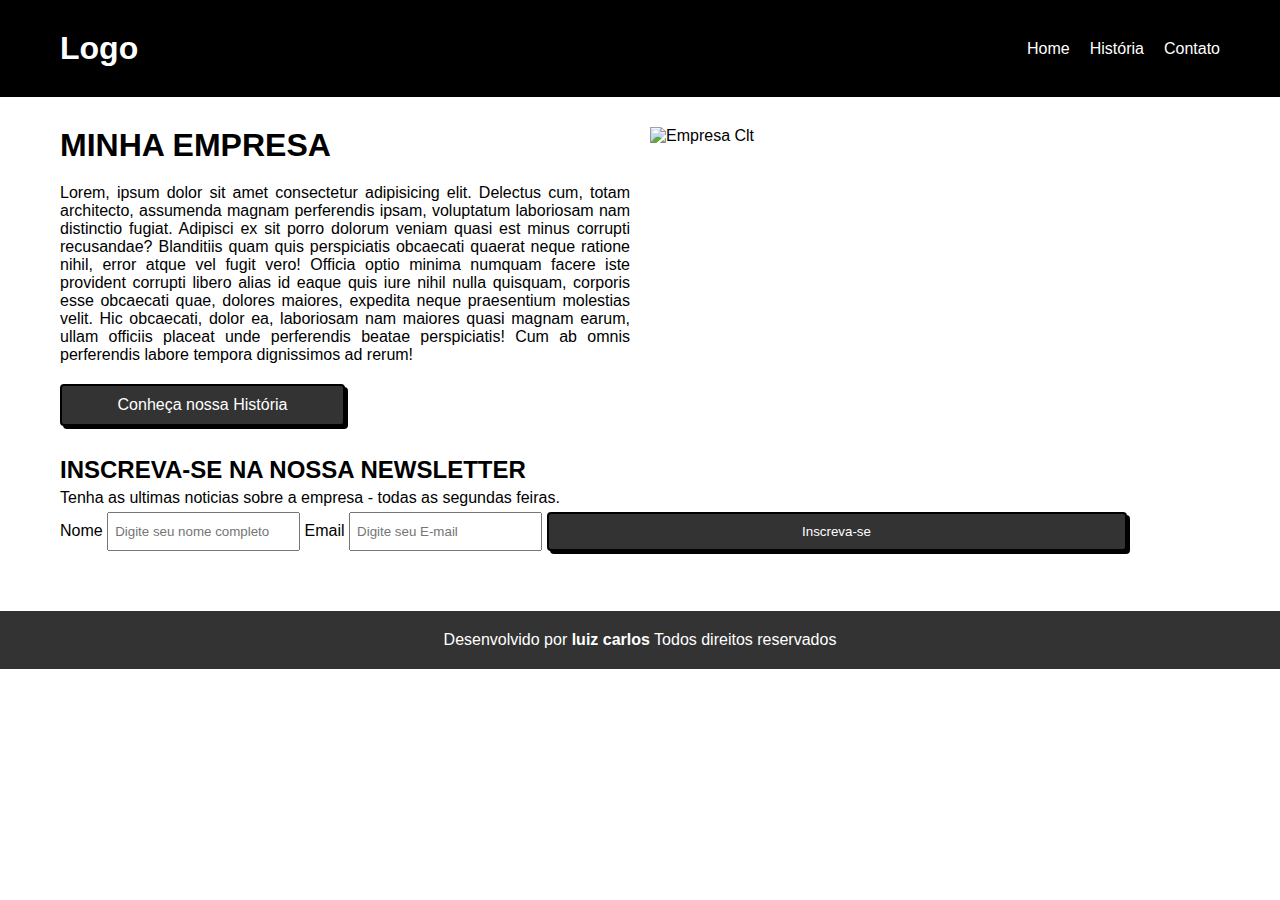
==== index.html @ 3b22efe2 "exponsividade-concluida" ====
<!DOCTYPE html>
<html lang="pt-br">

<head>
    <meta charset="UTF-8">
    <meta name="viewport" content="width=device-width, initial-scale=1.0">
    <meta name="author" content="Carlos Henrique">
    <link rel="stylesheet" href="https://cdnjs.cloudflare.com/ajax/libs/font-awesome/6.6.0/css/all.min.css" integrity="sha512-Kc323vGBEqzTmouAECnVceyQqyqdsSiqLQISBL29aUW4U/M7pSPA/gEUZQqv1cwx4OnYxTxve5UMg5GT6L4JJg==" crossorigin="anonymous" referrerpolicy="no-referrer" />
    <!--Tag para descrever o nome do desenvolvedor -->
    <link rel="shortcut icon" href="assets/icon.png" type="image/x-icon">
    <!--Tag Link para adicionar icon na barra do navegador-->
    <link rel="stylesheet" href="./assets/CSS/style.css">
    <link rel="stylesheet" href="./assets/CSS/home.css">
    <title>Minha Empresa</title>

</head>

<body>
  <!-- cabeçalho -->  <header class="cabecalho">
        <h1>Logo</h1>
      <nav>
        <ul>
            <li><a href="../index.html">Home</a></li>
            <li><a href="./pages/historia.html">História</a></li>
            <li><a href="./pages/contato.html">Contato</a></li>
        </ul>
      </nav>
      <div class="menu">
      <i class="fa-solid fa-bars"></i>
    </div>
    </header>

   <!-- main --> <main class="main">
        <section class="pai-dos-lados">
            <div class="lado-esquerdo">
                <h1>Minha Empresa</h1>

                <p>Lorem, ipsum dolor sit amet consectetur adipisicing elit. Delectus cum, totam architecto, assumenda
                    magnam perferendis ipsam, voluptatum laboriosam nam distinctio fugiat. Adipisci ex sit porro dolorum
                    veniam quasi est minus corrupti recusandae? Blanditiis quam quis perspiciatis obcaecati quaerat
                    neque ratione nihil, error atque vel fugit vero! Officia optio minima numquam facere iste provident
                    corrupti libero alias id eaque quis iure nihil nulla quisquam, corporis esse obcaecati quae, dolores
                    maiores, expedita neque praesentium molestias velit. Hic obcaecati, dolor ea, laboriosam nam maiores
                    quasi magnam earum, ullam officiis placeat unde perferendis beatae perspiciatis! Cum ab omnis
                    perferendis labore tempora dignissimos ad rerum!</p>
                
                <a class="btn" href="./pages/historia.html">Conheça nossa História</a>
            </div>
            <div class="lado-direito">
                <img src="assets/img/empresa.jpg" width="800px" alt="Empresa Clt">
            </div>
        </section>
        <section class="newsletter">
            <div class="espace">
            <h2>Inscreva-se na nossa Newsletter</h2>
            <p>Tenha as ultimas noticias sobre a empresa - todas as segundas feiras.</p>
            
     <form>
        <label for="nome">Nome</label>
        <input type="text" id="nome" placeholder="Digite seu nome completo" required>
        <label for="email">Email</label>
        <input type="email" id="email" placeholder="Digite seu E-mail" required>
        <input class="btn" type="submit" value="Inscreva-se" />
    </form>

</section>

    
    </main>
   <!-- rodape --> <footer class="rodape">
    
        <p>Desenvolvido por <strong>luiz carlos</strong> Todos direitos reservados</p>
        
        </footer>
</body>

</html>
---- assets/CSS/style.css ----
*{
    margin: 0%;
    padding: 0%;
    box-sizing: border-box;
    font-family: Verdana, Geneva, Tahoma, sans-serif;
    list-style: none;
    text-decoration: none;
}

.cabecalho{
    display: flex;
    justify-content: space-between;
    align-items: center;
    background-color: black;
    color:white;
    padding: 30px 60px;
}

.cabecalho ul{
    display: flex;
    gap: 20px;
}
.cabecalho ul li a{
    color: white;
}
.cabecalho .menu{
    display: none;/* faz sumir o bloco da estrutura(tira o icone da pag) */
}
.main{
    padding: 30px 60px;
}

.rodape{
background-color: #333;
color: #fff;
padding: 15px;
text-align: center;
padding: 20px 30px;
}

@media screen and (max-width: 500px){
 .cabecalho nav{
    display: none;

 }
.cabecalho .menu{
    display: flex;
}    
    
}
---- assets/CSS/home.css ----
.pai-dos-lados{
    display: flex;
    gap: 20px;
    padding-bottom: 30px;
}

.pai-dos-lados div{
    width: 50%;
}
 .pai-dos-lados .lado-direito img{
    width: 100%;
 }
 .pai-dos-lados .lado-esquerdo p{
    text-align: justify ;
 }
 .pai-dos-lados .lado-esquerdo{
    display: flex;
    flex-direction: column;
    gap: 20px;
 }
 .pai-dos-lados .lado-esquerdo button{
    width: 50%;
    border: 2px solid black;
    border-radius: 4px;
    padding: 10px 20px;
    background-color: #333;
    color: #fff;
    box-shadow: black 3px 3px 0px;
    cursor:pointer;
 }
 
 .pai-dos-lados .lado-esquerdo h1 , .newsletter h2{
    text-transform: uppercase;
 }
 .newsletter{
    display: flex;
    flex-direction: column;
    gap: 20px;
    padding-bottom: 30px;
 }
.newsletter .espace{
    display: flex;
    flex-direction: column;
    gap:5px
}
.newsletter form input{
   padding: 10px 6px;
   
}

.btn {
   width: 50%;
   border: 2px solid black;
   border-radius: 4px;
   padding: 10px 20px;
   background-color: #333;
   color: #fff;
   box-shadow: black 3px 3px 0px;
   cursor:pointer;
   text-align: center;
}

.btn:hover{
   background-color: black;

}

@media screen and (max-width: 780px){
.newsletter form {
   display: flex;
flex-direction: column;
gap: 6px;
}
}
   


/* esse comando serve para que toda vez que a página diminuir a expansividade ,como se fosse para a tela de um celular , faça a alteração da tela */
@media screen and (max-width: 733px){
   .pai-dos-lados {
      flex-direction: column-reverse;

   }
   .pai-dos-lados div{
      width: 100%;
  }
}
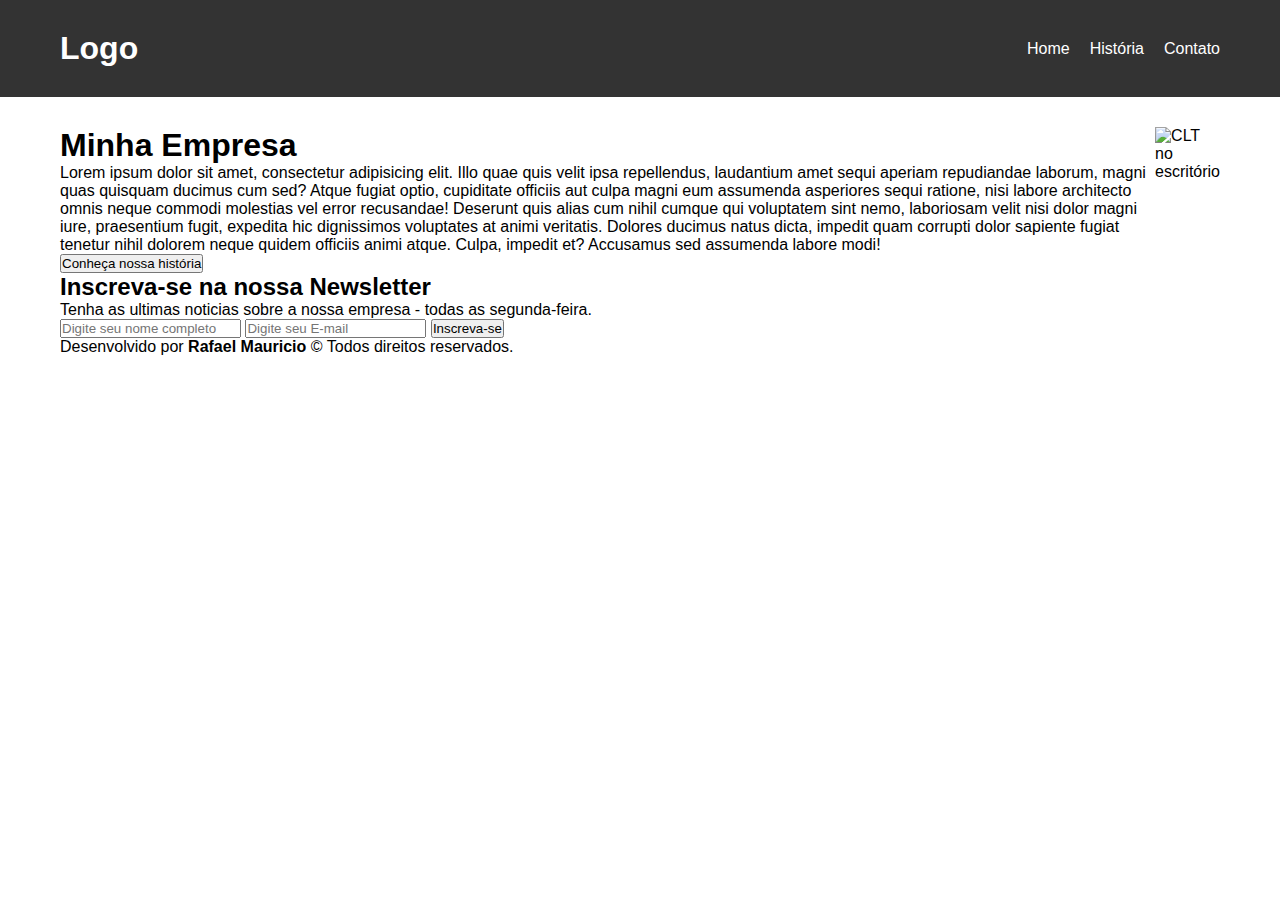
==== commit 2aee79de: "Add files via upload" ====
--- a/index.html
+++ b/index.html
@@ -1,77 +1,61 @@
 <!DOCTYPE html>
 <html lang="pt-br">
-
 <head>
     <meta charset="UTF-8">
     <meta name="viewport" content="width=device-width, initial-scale=1.0">
-    <meta name="author" content="Carlos Henrique">
-    <link rel="stylesheet" href="https://cdnjs.cloudflare.com/ajax/libs/font-awesome/6.6.0/css/all.min.css" integrity="sha512-Kc323vGBEqzTmouAECnVceyQqyqdsSiqLQISBL29aUW4U/M7pSPA/gEUZQqv1cwx4OnYxTxve5UMg5GT6L4JJg==" crossorigin="anonymous" referrerpolicy="no-referrer" />
-    <!--Tag para descrever o nome do desenvolvedor -->
-    <link rel="shortcut icon" href="assets/icon.png" type="image/x-icon">
-    <!--Tag Link para adicionar icon na barra do navegador-->
-    <link rel="stylesheet" href="./assets/CSS/style.css">
-    <link rel="stylesheet" href="./assets/CSS/home.css">
+    <!-- Tag para descrever o nome do desenvolvedor -->
+    <meta name="author" content="Rafael Mauricio">
+    <!-- Tag link para adicionar icon na barra do navegador -->
+    <link rel="shortcut icon" href="./assets/icon.png" type="image/x-icon">
+    <link rel="stylesheet" href="./assets/css/style.css">
+    <link rel="stylesheet" href="./assets/css/home.css">
     <title>Minha Empresa</title>
+</head>
+<body>
+    <div class="cabecalho">
+        <h1>Logo</h1>
+        <ul>
+            <li>
+                <a href="./index.html">Home</a>
+            </li>
+            <li>
+                <a href="./pages/historia.html">História</a>
+            </li>
+            <li>
+                <a href="./pages/contato.html">Contato</a>
+            </li>
+        </ul>
+    </div>
+    <div class="main">
+    <div class="pai-dos-lados">
+        <div class="lado-esquerdo">
+            <h1>Minha Empresa</h1>
+            <!-- tag img para adicionar uma imagem -->
+            <p>Lorem ipsum dolor sit amet, consectetur adipisicing elit. Illo quae quis velit ipsa repellendus, laudantium amet sequi aperiam repudiandae laborum, magni quas quisquam ducimus cum sed? Atque fugiat optio, cupiditate officiis aut culpa magni eum assumenda asperiores sequi ratione, nisi labore architecto omnis neque commodi molestias vel error recusandae! Deserunt quis alias cum nihil cumque qui voluptatem sint nemo, laboriosam velit nisi dolor magni iure, praesentium fugit, expedita hic dignissimos voluptates at animi veritatis. Dolores ducimus natus dicta, impedit quam corrupti dolor sapiente fugiat tenetur nihil dolorem neque quidem officiis animi atque. Culpa, impedit et? Accusamus sed assumenda labore modi!</p>
+            <!-- Tag button para criar um botão -->
+            <button>Conheça nossa história</button>
+          </div>
+          <div class="lado-direito">
+              <img src="./assets/img/empresa.jpg" alt="CLT no escritório">
+          </div>
+    </div>
 
-</head>
-
-<body>
-  <!-- cabeçalho -->  <header class="cabecalho">
-        <h1>Logo</h1>
-      <nav>
-        <ul>
-            <li><a href="../index.html">Home</a></li>
-            <li><a href="./pages/historia.html">História</a></li>
-            <li><a href="./pages/contato.html">Contato</a></li>
-        </ul>
-      </nav>
-      <div class="menu">
-      <i class="fa-solid fa-bars"></i>
+<div class="Newsletter">
+    <div class="espaco">
+    <h2>Inscreva-se na nossa Newsletter</h2>
+    <p>Tenha as ultimas noticias sobre a nossa empresa - todas as segunda-feira.</p>
+</div>
+    
+    <form>
+        <input type="text" placeholder="Digite seu nome completo" required>
+        <input type="email" placeholder="Digite seu E-mail" required>
+        <input type="submit" value="Inscreva-se">
+    </form>
+</div>
+    
+    
+    
+        <p>Desenvolvido por <strong>Rafael Mauricio</strong> &copy; Todos direitos reservados.</p>
     </div>
-    </header>
-
-   <!-- main --> <main class="main">
-        <section class="pai-dos-lados">
-            <div class="lado-esquerdo">
-                <h1>Minha Empresa</h1>
-
-                <p>Lorem, ipsum dolor sit amet consectetur adipisicing elit. Delectus cum, totam architecto, assumenda
-                    magnam perferendis ipsam, voluptatum laboriosam nam distinctio fugiat. Adipisci ex sit porro dolorum
-                    veniam quasi est minus corrupti recusandae? Blanditiis quam quis perspiciatis obcaecati quaerat
-                    neque ratione nihil, error atque vel fugit vero! Officia optio minima numquam facere iste provident
-                    corrupti libero alias id eaque quis iure nihil nulla quisquam, corporis esse obcaecati quae, dolores
-                    maiores, expedita neque praesentium molestias velit. Hic obcaecati, dolor ea, laboriosam nam maiores
-                    quasi magnam earum, ullam officiis placeat unde perferendis beatae perspiciatis! Cum ab omnis
-                    perferendis labore tempora dignissimos ad rerum!</p>
-                
-                <a class="btn" href="./pages/historia.html">Conheça nossa História</a>
-            </div>
-            <div class="lado-direito">
-                <img src="assets/img/empresa.jpg" width="800px" alt="Empresa Clt">
-            </div>
-        </section>
-        <section class="newsletter">
-            <div class="espace">
-            <h2>Inscreva-se na nossa Newsletter</h2>
-            <p>Tenha as ultimas noticias sobre a empresa - todas as segundas feiras.</p>
-            
-     <form>
-        <label for="nome">Nome</label>
-        <input type="text" id="nome" placeholder="Digite seu nome completo" required>
-        <label for="email">Email</label>
-        <input type="email" id="email" placeholder="Digite seu E-mail" required>
-        <input class="btn" type="submit" value="Inscreva-se" />
-    </form>
-
-</section>
-
-    
-    </main>
-   <!-- rodape --> <footer class="rodape">
-    
-        <p>Desenvolvido por <strong>luiz carlos</strong> Todos direitos reservados</p>
-        
-        </footer>
 </body>
-
 </html>--- a/assets/css/style.css
+++ b/assets/css/style.css
@@ -0,0 +1,34 @@
+* {
+    margin: 0;
+    padding: 0;
+    box-sizing: border-box;
+    font-family: Verdana, Geneva, Tahoma, sans-serif;
+    list-style: none;
+    text-decoration: none;
+}
+
+.cabecalho {
+    display: flex;
+    justify-content: space-between;
+    align-items: center;
+    background-color: #333;
+    color: #fff;
+    padding: 30px 60px;
+}
+
+.cabecalho ul {
+    display: flex;
+    gap: 20px;
+}
+
+.cabecalho ul li a {
+    color: #fff;
+}
+
+.main {
+    padding: 30px 60px;
+}
+
+.pai-dos-lados {
+    display: flex;
+}